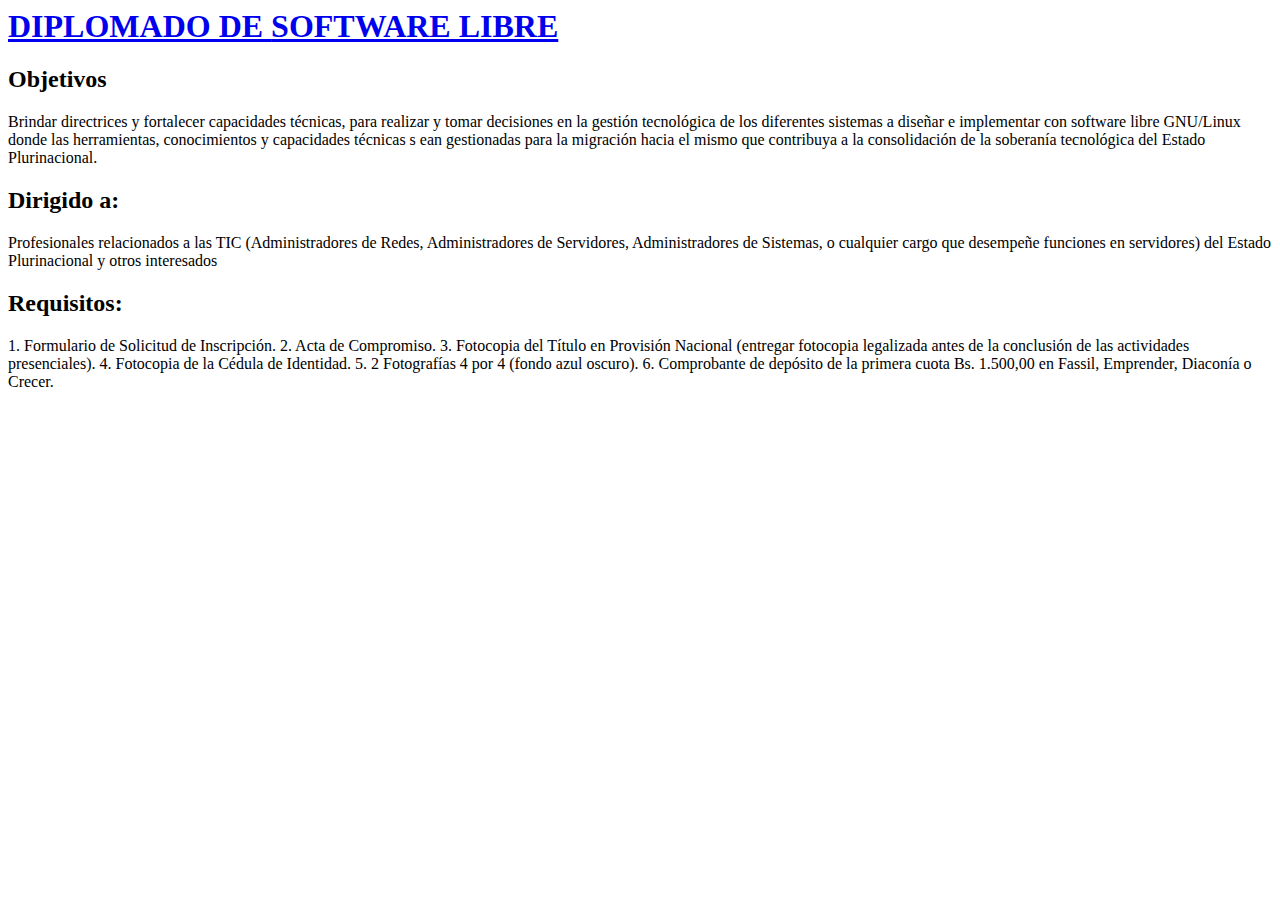
==== index.html @ d0a65aa7 "Agregamos contenido a index" ====
<html>
<head>
<meta http-equiv="Content-Type" content="text/html; charset=utf-8" />
<title>PAGINA PRINCIPAL SOFTWARE LIBRE</title>
<link rel="stylesheet" href="styles.css" type="text/css" />
</head>

<body>
<div id="container">	
	
	<div id="header">
    	<h1><a href="index.html">DIPLOMADO DE <strong>SOFTWARE LIBRE</strong></a></h1>
	</div>
	
    <div id="body" class="has-slider">
		<div id="content">
            <div class="box">
                <h2>Objetivos</h2>
                <p>
                	Brindar  directrices  y  fortalecer  capacidades  técnicas,  para  realizar  y  tomar  decisiones  en  la  gestión  tecnológica  de  los  diferentes  sistemas  a  diseñar  e  implementar    con    software    libre    GNU/Linux    donde    las    herramientas,  conocimientos y capacidades técnicas s ean gestionadas para la migración hacia  el  mismo  que  contribuya  a  la  consolidación  de  la  soberanía  tecnológica  del Estado Plurinacional.
                </p>	
                <h2>Dirigido a:</h2>
				<p>
                	Profesionales     relacionados     a     las     TIC     (Administradores     de     Redes,  Administradores  de  Servidores, Administradores de  Sistemas,  o cualquier  cargo que  desempeñe  funciones  en  servidores)  del  Estado  Plurinacional  y  otros interesados
                </p>	
                <h2>Requisitos:</h2>
				<p>
                	1. Formulario de Solicitud de Inscripción.
					2. Acta de Compromiso.
					3. Fotocopia del Título en Provisión Nacional (entregar fotocopia legalizada antes de la conclusión de las actividades presenciales).
					4. Fotocopia de la Cédula de Identidad.
					5. 2 Fotografías 4 por 4 (fondo azul oscuro).
					6. Comprobante de depósito de la primera cuota Bs. 1.500,00 en Fassil, Emprender, Diaconía o Crecer.
                </p>                                
            </div>
        </div>
        
        
    	<div class="clear"></div>
    </div>

</div>


</body>
</html>
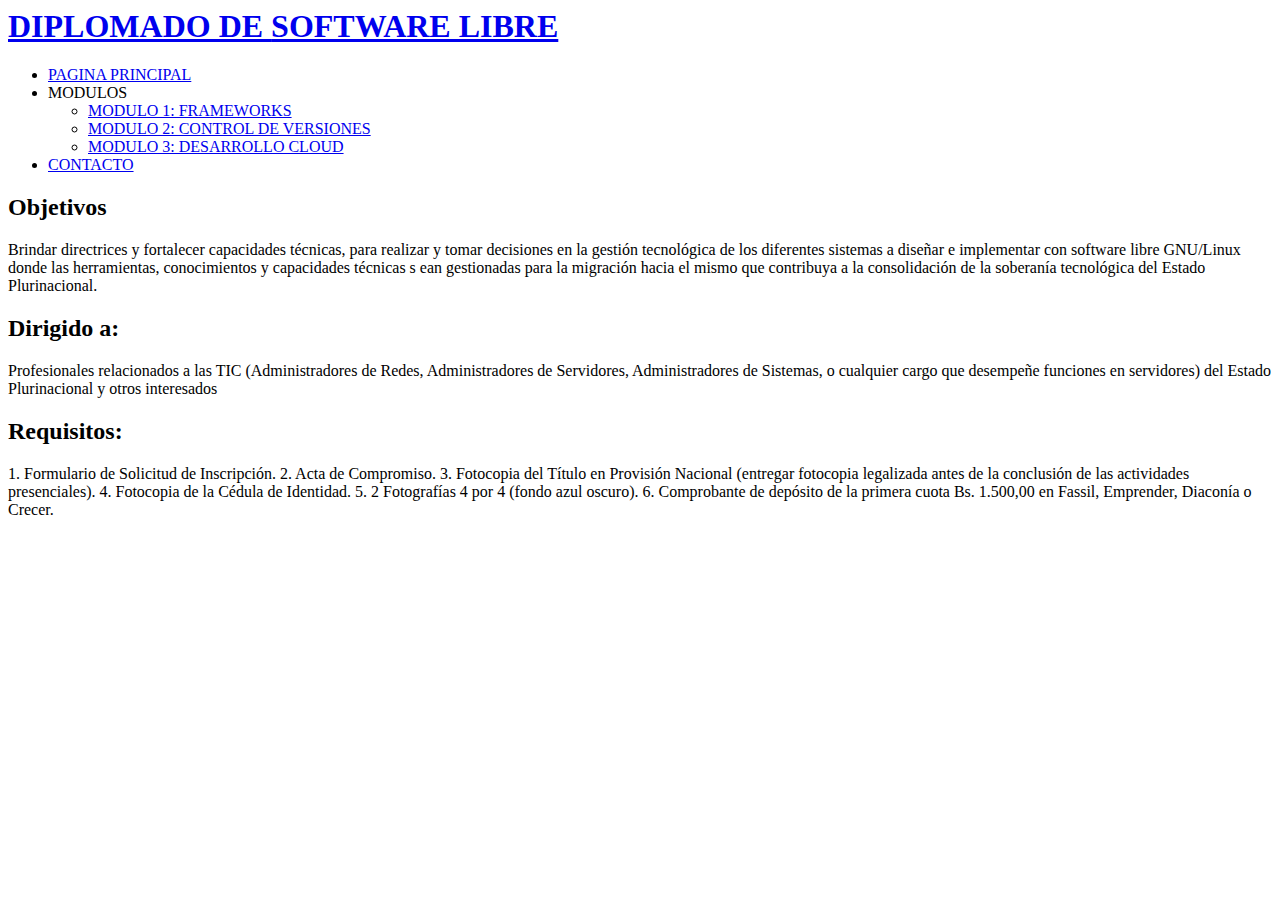
==== commit 6fd386cd: "Habilitamos links de la lista de index" ====
--- a/index.html
+++ b/index.html
@@ -12,6 +12,20 @@
     	<h1><a href="index.html">DIPLOMADO DE <strong>SOFTWARE LIBRE</strong></a></h1>
 	</div>
 	
+	<div id="nav">
+    	<ul class="sf-menu dropdown">
+        	<li class="selected"><a href="index.html">PAGINA PRINCIPAL</a></li>
+            <li><a class="has_submenu">MODULOS</a>
+            	<ul>
+                	<li><a href="modulo1.html">MODULO 1: FRAMEWORKS</a></li>
+                    <li><a href="modulo2.html">MODULO 2: CONTROL DE VERSIONES</a></li>
+                    <li><a href="modulo3.html">MODULO 3: DESARROLLO CLOUD</a></li>
+                </ul>
+            </li>          
+            <li><a href="#">CONTACTO</a></li>
+        </ul>
+	</div>
+
     <div id="body" class="has-slider">
 		<div id="content">
             <div class="box">
@@ -45,4 +59,3 @@
 </body>
 </html>
 
-
